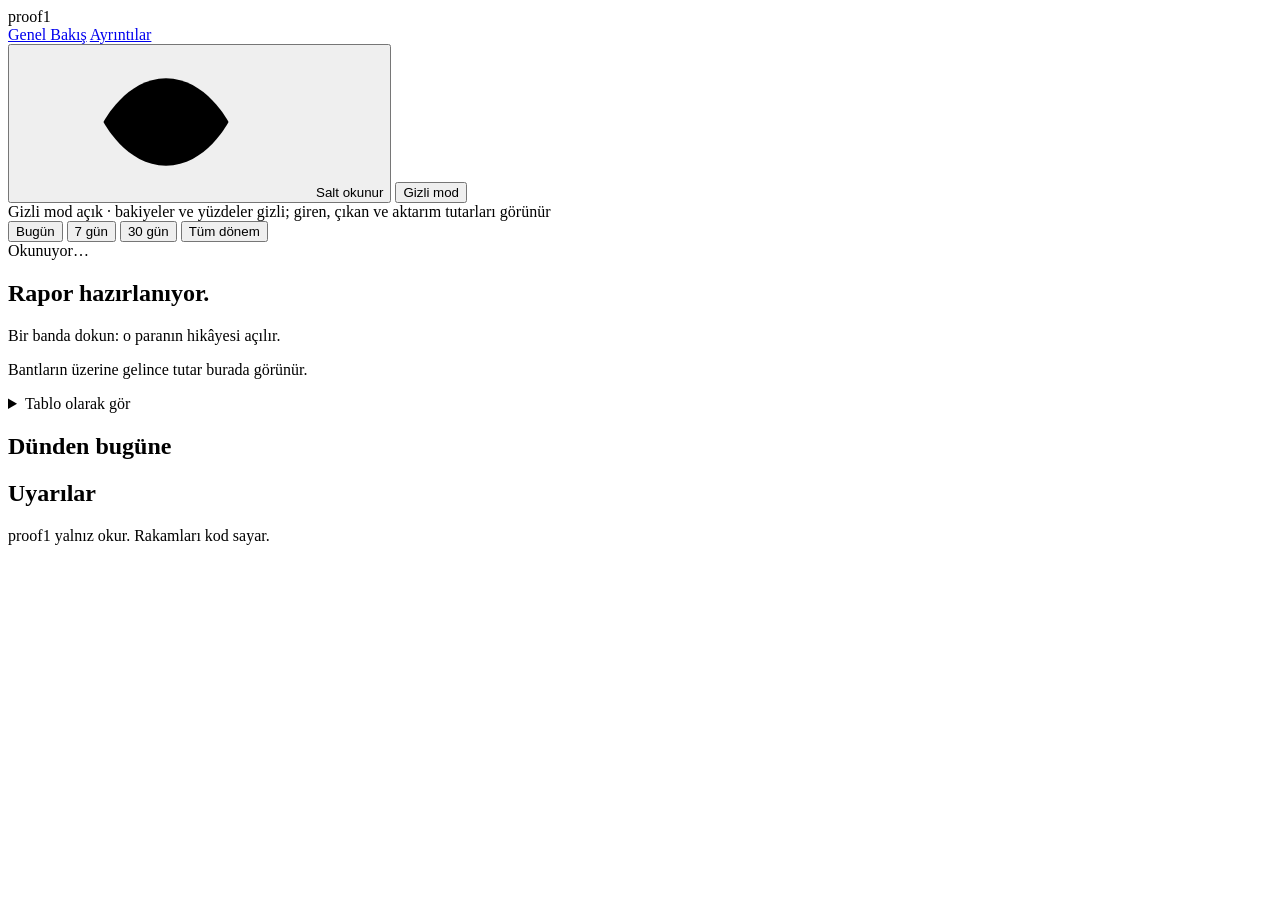
==== pano/static/index.html @ 2d66168a "M7: sunum desteği — kayıt şeridi, README katkısı, demo akışı Pano ?kayit=1 ile ekranda kalıcı "KAYIT" ====
<!doctype html>
<html lang="tr">
<head>
<meta charset="utf-8">
<meta name="viewport" content="width=device-width, initial-scale=1">
<title>proof1</title>
<link rel="preconnect" href="https://fonts.googleapis.com">
<link rel="preconnect" href="https://fonts.gstatic.com" crossorigin>
<link rel="stylesheet" href="https://fonts.googleapis.com/css2?family=IBM+Plex+Mono:wght@400;500&family=IBM+Plex+Sans:wght@400;500;600&family=Newsreader:opsz,wght@6..72,400;6..72,600&display=swap">
<link rel="stylesheet" href="/static/pano.css">
</head>
<body>
<header class="ust">
  <div class="ust-ic">
    <span class="logo">proof1</span>
    <nav class="gezinti" aria-label="Görünüm">
      <a href="#genel" id="git-genel" aria-current="page">Genel Bakış</a>
      <a href="#ayrintilar" id="git-ayrinti">Ayrıntılar</a>
    </nav>
    <span class="bosluk"></span>
    <button type="button" class="rozet" id="salt-okunur" aria-expanded="false" aria-controls="salt-okunur-aciklama">
      <svg class="i" aria-hidden="true"><use href="#i-goz"/></svg>Salt okunur
    </button>
    <button type="button" class="anahtar" id="gizli" role="switch" aria-checked="true">
      <span>Gizli mod</span><span class="ray" aria-hidden="true"></span>
    </button>
  </div>
  <div class="aciklama-kutu" id="salt-okunur-aciklama" hidden>
    <strong>proof1 yalnız okur.</strong> OKX TR hesabını ve zincirdeki adresleri okur; emir veremez, para çekemez ya da taşıyamaz,
    bot kurup durduramaz, öğüt vermez. Yazdığı tek şey kendi kaydı: “Bu adres senin mi?” yanıtın.
  </div>
  <div class="kayit-serit" id="kayit-serit" role="note" hidden>KAYIT · bu görüntü önceden alınmıştır, canlı değil</div>
  <div class="gizli-serit" id="gizli-serit">Gizli mod açık · bakiyeler ve yüzdeler gizli; giren, çıkan ve aktarım tutarları görünür</div>
</header>

<main id="pano" aria-busy="true">
  <div class="arac">
    <div class="aralik" role="radiogroup" aria-label="Zaman aralığı" id="aralik">
      <button type="button" role="radio" aria-checked="false" aria-disabled="true" title="Bu aralık için okuma yok">Bugün</button>
      <button type="button" role="radio" aria-checked="false" aria-disabled="true" title="Bu aralık için okuma yok">7 gün</button>
      <button type="button" role="radio" aria-checked="false" aria-disabled="true" title="Bu aralık için okuma yok">30 gün</button>
      <button type="button" role="radio" aria-checked="true">Tüm dönem</button>
    </div>
    <span class="tazelik" id="tazelik">Okunuyor…</span>
  </div>

  <section class="ana" id="akis" aria-labelledby="ozet">
    <div class="ozet-kolon" id="ozet-kolon">
      <p class="ust-etiket" id="donem"></p>
      <h1 id="ozet">Rapor hazırlanıyor.</h1>
      <p class="kaynak-not" id="ozet-durum"></p>
      <p class="durum-hap" id="durum-hap" hidden></p>
      <p class="kalan" id="kalan" hidden></p>
      <p class="ipucu">Bir banda dokun: o paranın hikâyesi açılır.</p>
    </div>
    <div class="sema-kolon">
      <div class="sema" id="sema" role="group" aria-label="Para akış şeması"></div>
      <p class="okuma" id="okuma" aria-live="polite">Bantların üzerine gelince tutar burada görünür.</p>
      <details class="tablo-alternatif">
        <summary>Tablo olarak gör</summary>
        <div class="tablo-sar"><table id="akis-tablo"></table></div>
      </details>
    </div>
    <aside class="panel" id="panel" hidden aria-labelledby="panel-baslik" tabindex="-1">
      <div class="panel-ust">
        <h2 id="panel-baslik"></h2>
        <button type="button" class="kapat" id="panel-kapat">Kapat</button>
      </div>
      <div id="panel-icerik"></div>
    </aside>
  </section>

  <div class="ikinci">
    <section id="fark" aria-labelledby="fark-baslik">
      <div class="bolum-ust">
        <h2 id="fark-baslik">Dünden bugüne</h2>
        <div class="sekmeler" role="tablist" id="kopru-sekmeler"></div>
      </div>
      <p class="not" id="kopru-not"></p>
      <div id="kopru-icerik"></div>
    </section>
    <section id="uyarilar-bolum" aria-labelledby="uyari-baslik">
      <h2 id="uyari-baslik">Uyarılar</h2>
      <ul class="uyarilar" id="uyarilar"></ul>
      <p class="not" id="tum-uyarilar" hidden></p>
    </section>
  </div>

  <section class="sahiplik-bolum" aria-labelledby="sahiplik-baslik" id="sahiplik-bolum" hidden>
    <h2 id="sahiplik-baslik">Bu adres senin mi?</h2>
    <p class="not">Yanıtın yalnız proof1'ın kendi kaydına yazılır; para taşınmaz.</p>
    <div class="sahiplik" id="sahiplik"></div>
  </section>
</main>

<main id="ayrinti" hidden aria-busy="false">
  <div class="arac">
    <div class="sekmeler buyuk" role="tablist" id="ayrinti-sekmeler">
      <button type="button" role="tab" data-sekme="hareketler" aria-selected="true">Hareketler</button>
      <button type="button" role="tab" data-sekme="bot" aria-selected="false">Bot incelemesi</button>
      <button type="button" role="tab" data-sekme="kanitlar" aria-selected="false">Kanıtlar</button>
    </div>
    <span class="tazelik" id="ayrinti-durum"></span>
  </div>
  <section id="sekme-hareketler" class="sekme-govde" role="tabpanel"></section>
  <section id="sekme-bot" class="sekme-govde" role="tabpanel" hidden></section>
  <section id="sekme-kanitlar" class="sekme-govde" role="tabpanel" hidden></section>
</main>

<footer class="alt">
  <span>proof1 yalnız okur. Rakamları kod sayar.</span>
  <span id="durum-satiri"></span>
</footer>
<div class="sr" aria-live="polite" id="duyuru"></div>

<svg width="0" height="0" style="position:absolute" aria-hidden="true">
  <symbol id="i-goz" viewBox="0 0 24 24"><path d="M2 12s3.6-7 10-7 10 7 10 7-3.6 7-10 7S2 12 2 12z"/><circle cx="12" cy="12" r="3"/></symbol>
  <symbol id="i-uyari" viewBox="0 0 24 24"><circle cx="12" cy="12" r="8.5" stroke-dasharray="3 2.6"/><path d="M12 8v5M12 16v.01"/></symbol>
  <symbol id="i-tamam" viewBox="0 0 24 24"><circle cx="12" cy="12" r="8.5"/><path d="m8.5 12 2.5 2.5 4.5-5"/></symbol>
  <symbol id="i-eksik" viewBox="0 0 24 24"><circle cx="12" cy="12" r="8.5" stroke-dasharray="2 3"/><path d="M8.5 12h7"/></symbol>
  <symbol id="i-gelen" viewBox="0 0 24 24"><path d="M17 7 7 17M7 9v8h8"/></symbol>
</svg>
<script src="/static/pano.js"></script>
</body>
</html>
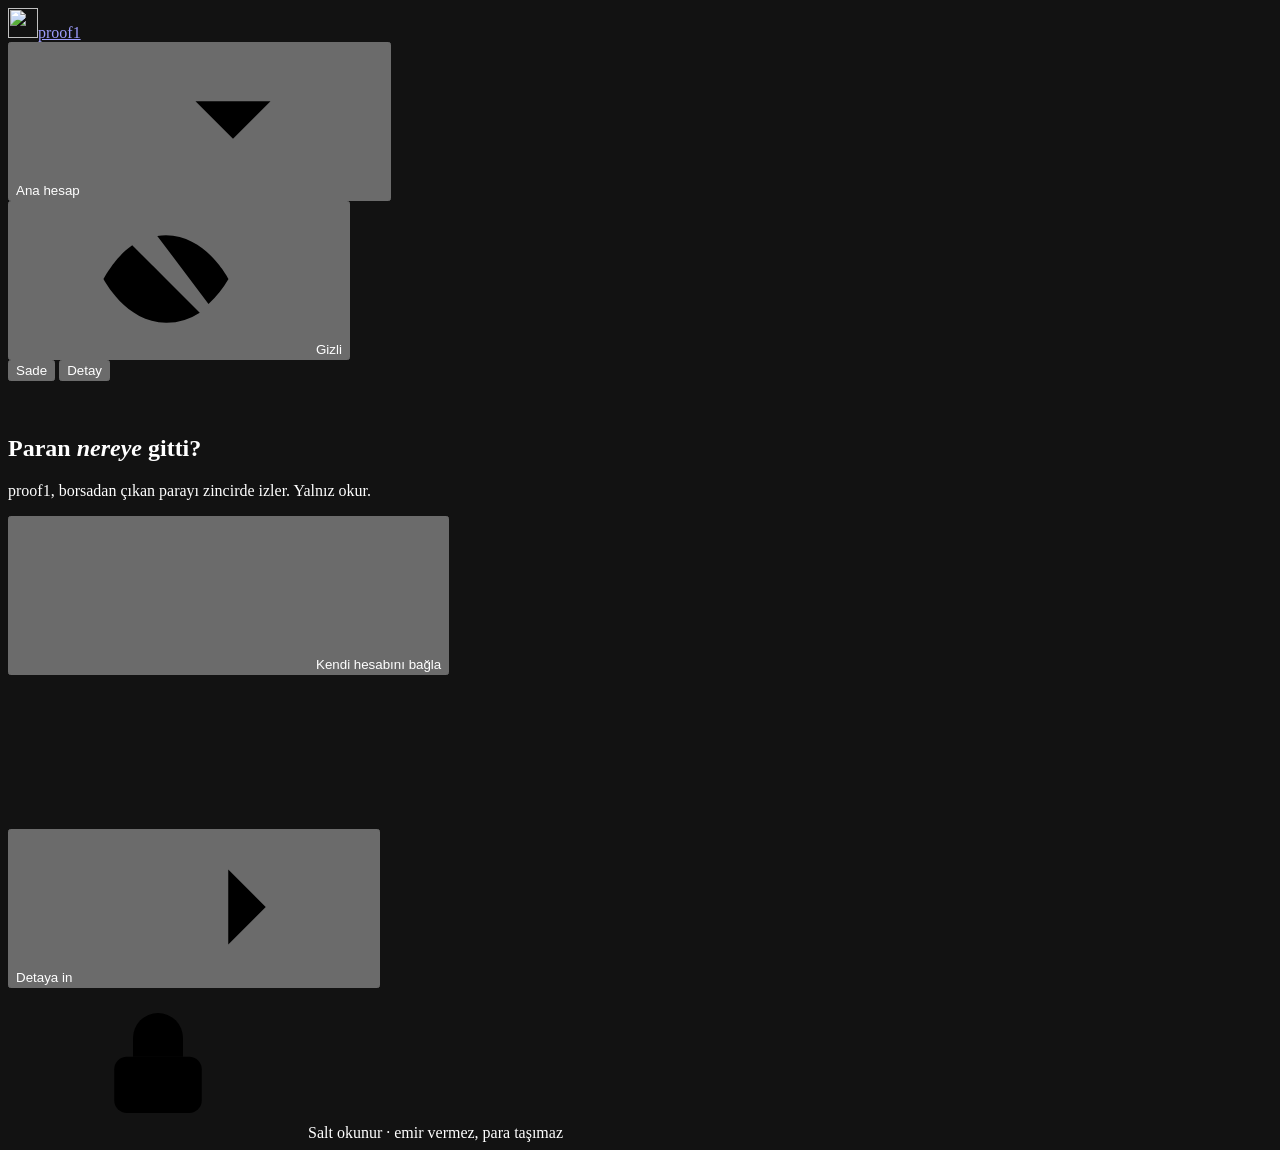
==== commit d9676021: "Pano baştan: sade ilk sayfa, altın parçacıklı akış, Detay modu; herkes kendi hesabını bağlar - İlk s" ====
--- a/pano/static/index.html
+++ b/pano/static/index.html
@@ -3,123 +3,129 @@
 <head>
 <meta charset="utf-8">
 <meta name="viewport" content="width=device-width, initial-scale=1">
+<meta name="color-scheme" content="dark">
 <title>proof1</title>
+<link rel="icon" type="image/png" href="/static/kus-64.png">
 <link rel="preconnect" href="https://fonts.googleapis.com">
 <link rel="preconnect" href="https://fonts.gstatic.com" crossorigin>
-<link rel="stylesheet" href="https://fonts.googleapis.com/css2?family=IBM+Plex+Mono:wght@400;500&family=IBM+Plex+Sans:wght@400;500;600&family=Newsreader:opsz,wght@6..72,400;6..72,600&display=swap">
+<link rel="stylesheet" href="https://fonts.googleapis.com/css2?family=Archivo:wdth,wght@62..125,300..700&family=Chivo+Mono:wght@400;500&family=Fraunces:ital,opsz,wght@0,9..144,300..600;1,9..144,300..500&display=swap">
 <link rel="stylesheet" href="/static/pano.css">
 </head>
 <body>
+<div class="tane" aria-hidden="true"></div>
+
 <header class="ust">
-  <div class="ust-ic">
-    <span class="logo">proof1</span>
-    <nav class="gezinti" aria-label="Görünüm">
-      <a href="#genel" id="git-genel" aria-current="page">Genel Bakış</a>
-      <a href="#ayrintilar" id="git-ayrinti">Ayrıntılar</a>
-    </nav>
-    <span class="bosluk"></span>
-    <button type="button" class="rozet" id="salt-okunur" aria-expanded="false" aria-controls="salt-okunur-aciklama">
-      <svg class="i" aria-hidden="true"><use href="#i-goz"/></svg>Salt okunur
+  <a class="marka" href="/" aria-label="proof1 ana sayfa">
+    <img src="/static/kus-64.png" alt="" width="30" height="30"><span>proof1</span>
+  </a>
+  <div class="ust-sag">
+    <div class="hesap">
+      <button type="button" class="hap" id="hesap-dugme" aria-haspopup="menu" aria-expanded="false" aria-controls="hesap-menu">
+        <span class="hesap-nokta" aria-hidden="true"></span><span id="hesap-ad">Ana hesap</span>
+        <svg class="i kucuk" aria-hidden="true"><use href="#i-asagi"/></svg>
+      </button>
+      <div class="menu" id="hesap-menu" role="menu" hidden></div>
+    </div>
+    <button type="button" class="ikon-dugme" id="gizli" role="switch" aria-checked="true" title="Gizli mod: bakiyeler ve yüzdeler gizli">
+      <svg class="i" aria-hidden="true"><use href="#i-goz-kapali"/></svg><span class="gizli-yazi">Gizli</span>
     </button>
-    <button type="button" class="anahtar" id="gizli" role="switch" aria-checked="true">
-      <span>Gizli mod</span><span class="ray" aria-hidden="true"></span>
-    </button>
+    <div class="kip" role="tablist" aria-label="Görünüm">
+      <button type="button" role="tab" id="sade-dugme" aria-selected="true">Sade</button>
+      <button type="button" role="tab" id="detay-dugme" aria-selected="false">Detay</button>
+    </div>
   </div>
-  <div class="aciklama-kutu" id="salt-okunur-aciklama" hidden>
-    <strong>proof1 yalnız okur.</strong> OKX TR hesabını ve zincirdeki adresleri okur; emir veremez, para çekemez ya da taşıyamaz,
-    bot kurup durduramaz, öğüt vermez. Yazdığı tek şey kendi kaydı: “Bu adres senin mi?” yanıtın.
-  </div>
-  <div class="kayit-serit" id="kayit-serit" role="note" hidden>KAYIT · bu görüntü önceden alınmıştır, canlı değil</div>
-  <div class="gizli-serit" id="gizli-serit">Gizli mod açık · bakiyeler ve yüzdeler gizli; giren, çıkan ve aktarım tutarları görünür</div>
 </header>
+<div class="kayit-serit" id="kayit-serit" role="note" hidden>KAYIT · önceden alınmış görüntü, canlı değil</div>
 
-<main id="pano" aria-busy="true">
-  <div class="arac">
-    <div class="aralik" role="radiogroup" aria-label="Zaman aralığı" id="aralik">
-      <button type="button" role="radio" aria-checked="false" aria-disabled="true" title="Bu aralık için okuma yok">Bugün</button>
-      <button type="button" role="radio" aria-checked="false" aria-disabled="true" title="Bu aralık için okuma yok">7 gün</button>
-      <button type="button" role="radio" aria-checked="false" aria-disabled="true" title="Bu aralık için okuma yok">30 gün</button>
-      <button type="button" role="radio" aria-checked="true">Tüm dönem</button>
+<main id="sade" aria-busy="true">
+  <section class="sahne" id="sahne" aria-labelledby="baslik">
+    <p class="ust-yazi" id="donem">&nbsp;</p>
+    <h1 class="baslik" id="baslik">Paran <em>nereye</em> gitti?</h1>
+    <p class="alt-baslik" id="alt-baslik">proof1, borsadan çıkan parayı zincirde izler. Yalnız okur.</p>
+    <button type="button" class="in bos-bagla" id="bos-bagla"><svg class="i" aria-hidden="true"><use href="#i-arti"/></svg>Kendi hesabını bağla</button>
+    <div class="akis" id="akis">
+      <div class="sema" id="sema" role="group" aria-label="Para akış şeması"></div>
+      <canvas id="parcacik" aria-hidden="true"></canvas>
+      <div class="okuma" id="okuma" role="status" aria-live="polite" hidden></div>
     </div>
-    <span class="tazelik" id="tazelik">Okunuyor…</span>
-  </div>
-
-  <section class="ana" id="akis" aria-labelledby="ozet">
-    <div class="ozet-kolon" id="ozet-kolon">
-      <p class="ust-etiket" id="donem"></p>
-      <h1 id="ozet">Rapor hazırlanıyor.</h1>
-      <p class="kaynak-not" id="ozet-durum"></p>
-      <p class="durum-hap" id="durum-hap" hidden></p>
-      <p class="kalan" id="kalan" hidden></p>
-      <p class="ipucu">Bir banda dokun: o paranın hikâyesi açılır.</p>
-    </div>
-    <div class="sema-kolon">
-      <div class="sema" id="sema" role="group" aria-label="Para akış şeması"></div>
-      <p class="okuma" id="okuma" aria-live="polite">Bantların üzerine gelince tutar burada görünür.</p>
-      <details class="tablo-alternatif">
-        <summary>Tablo olarak gör</summary>
-        <div class="tablo-sar"><table id="akis-tablo"></table></div>
-      </details>
-    </div>
-    <aside class="panel" id="panel" hidden aria-labelledby="panel-baslik" tabindex="-1">
-      <div class="panel-ust">
-        <h2 id="panel-baslik"></h2>
-        <button type="button" class="kapat" id="panel-kapat">Kapat</button>
-      </div>
-      <div id="panel-icerik"></div>
-    </aside>
+    <div class="kartlar" id="kartlar"></div>
+    <button type="button" class="in" id="detaya-in">Detaya in<svg class="i" aria-hidden="true"><use href="#i-ok"/></svg></button>
   </section>
 
-  <div class="ikinci">
-    <section id="fark" aria-labelledby="fark-baslik">
-      <div class="bolum-ust">
-        <h2 id="fark-baslik">Dünden bugüne</h2>
-        <div class="sekmeler" role="tablist" id="kopru-sekmeler"></div>
-      </div>
-      <p class="not" id="kopru-not"></p>
-      <div id="kopru-icerik"></div>
-    </section>
-    <section id="uyarilar-bolum" aria-labelledby="uyari-baslik">
-      <h2 id="uyari-baslik">Uyarılar</h2>
-      <ul class="uyarilar" id="uyarilar"></ul>
-      <p class="not" id="tum-uyarilar" hidden></p>
-    </section>
-  </div>
-
-  <section class="sahiplik-bolum" aria-labelledby="sahiplik-baslik" id="sahiplik-bolum" hidden>
-    <h2 id="sahiplik-baslik">Bu adres senin mi?</h2>
-    <p class="not">Yanıtın yalnız proof1'ın kendi kaydına yazılır; para taşınmaz.</p>
-    <div class="sahiplik" id="sahiplik"></div>
-  </section>
+  <aside class="cekmece" id="panel" hidden tabindex="-1" aria-labelledby="panel-baslik">
+    <div class="cekmece-ust">
+      <h2 id="panel-baslik"></h2>
+      <button type="button" class="ikon-dugme" id="panel-kapat" aria-label="Kapat"><svg class="i" aria-hidden="true"><use href="#i-kapat"/></svg></button>
+    </div>
+    <div id="panel-icerik"></div>
+  </aside>
 </main>
 
-<main id="ayrinti" hidden aria-busy="false">
-  <div class="arac">
-    <div class="sekmeler buyuk" role="tablist" id="ayrinti-sekmeler">
-      <button type="button" role="tab" data-sekme="hareketler" aria-selected="true">Hareketler</button>
-      <button type="button" role="tab" data-sekme="bot" aria-selected="false">Bot incelemesi</button>
-      <button type="button" role="tab" data-sekme="kanitlar" aria-selected="false">Kanıtlar</button>
-    </div>
-    <span class="tazelik" id="ayrinti-durum"></span>
+<main id="detay" hidden aria-busy="false">
+  <div class="detay-ust">
+    <nav class="sekmeler" role="tablist" id="ayrinti-sekmeler" aria-label="Ayrıntılar">
+      <button type="button" role="tab" data-sekme="ozet" aria-selected="true">Özet</button>
+      <button type="button" role="tab" data-sekme="uyarilar" aria-selected="false">Uyarılar</button>
+      <button type="button" role="tab" data-sekme="bot" aria-selected="false">Bot</button>
+      <button type="button" role="tab" data-sekme="hareketler" aria-selected="false">Hareketler</button>
+      <button type="button" role="tab" data-sekme="kanitlar" aria-selected="false">Kanıt ve mühür</button>
+    </nav>
+    <span class="soluk" id="ayrinti-durum"></span>
   </div>
-  <section id="sekme-hareketler" class="sekme-govde" role="tabpanel"></section>
+  <section id="sekme-ozet" class="sekme-govde" role="tabpanel"></section>
+  <section id="sekme-uyarilar" class="sekme-govde" role="tabpanel" hidden></section>
   <section id="sekme-bot" class="sekme-govde" role="tabpanel" hidden></section>
+  <section id="sekme-hareketler" class="sekme-govde" role="tabpanel" hidden></section>
   <section id="sekme-kanitlar" class="sekme-govde" role="tabpanel" hidden></section>
 </main>
 
 <footer class="alt">
-  <span>proof1 yalnız okur. Rakamları kod sayar.</span>
-  <span id="durum-satiri"></span>
+  <span class="kilit"><svg class="i kucuk" aria-hidden="true"><use href="#i-kilit"/></svg>Salt okunur · emir vermez, para taşımaz</span>
+  <span id="muhur-rozet" class="muhur-rozet" hidden></span>
+  <span class="soluk" id="durum-satiri"></span>
 </footer>
+
+<div class="perde" id="bagla-perde" hidden>
+  <div class="bagla" role="dialog" aria-modal="true" aria-labelledby="bagla-baslik">
+    <button type="button" class="ikon-dugme kapat" id="bagla-kapat" aria-label="Kapat"><svg class="i" aria-hidden="true"><use href="#i-kapat"/></svg></button>
+    <img class="bagla-kus" src="/static/kus.jpg" alt="" width="72" height="72">
+    <h2 id="bagla-baslik">Kendi hesabını gör</h2>
+    <ol class="adimlar">
+      <li><b>OKX TR → API</b> bölümünde yeni anahtar aç. İzin: yalnız <b>Okuma</b>.</li>
+      <li>Üç değeri aşağıya yapıştır.</li>
+      <li>proof1 tarar, panon çizilir.</li>
+    </ol>
+    <form id="bagla-form" autocomplete="off" novalidate>
+      <label>API anahtarı<input name="api_key" type="password" autocomplete="off" spellcheck="false" required></label>
+      <label>Gizli anahtar<input name="secret_key" type="password" autocomplete="off" spellcheck="false" required></label>
+      <label>Parola<input name="passphrase" type="password" autocomplete="off" spellcheck="false" required></label>
+      <p class="guven"><svg class="i kucuk" aria-hidden="true"><use href="#i-kilit"/></svg>Anahtar bu bilgisayardan çıkmaz, diske yazılmaz. İşlem ya da çekim yetkisi olan anahtar reddedilir.</p>
+      <p class="hata" id="bagla-hata" role="alert" hidden></p>
+      <button type="submit" class="birincil">Tara</button>
+    </form>
+    <div class="ilerleme" id="bagla-ilerleme" hidden>
+      <ol id="ilerleme-adimlar"></ol>
+      <p class="soluk kucuk-yazi">Pencereyi kapatabilirsin; tarama sürer, bitince panon açılır.</p>
+    </div>
+  </div>
+</div>
 <div class="sr" aria-live="polite" id="duyuru"></div>
 
 <svg width="0" height="0" style="position:absolute" aria-hidden="true">
   <symbol id="i-goz" viewBox="0 0 24 24"><path d="M2 12s3.6-7 10-7 10 7 10 7-3.6 7-10 7S2 12 2 12z"/><circle cx="12" cy="12" r="3"/></symbol>
-  <symbol id="i-uyari" viewBox="0 0 24 24"><circle cx="12" cy="12" r="8.5" stroke-dasharray="3 2.6"/><path d="M12 8v5M12 16v.01"/></symbol>
-  <symbol id="i-tamam" viewBox="0 0 24 24"><circle cx="12" cy="12" r="8.5"/><path d="m8.5 12 2.5 2.5 4.5-5"/></symbol>
-  <symbol id="i-eksik" viewBox="0 0 24 24"><circle cx="12" cy="12" r="8.5" stroke-dasharray="2 3"/><path d="M8.5 12h7"/></symbol>
-  <symbol id="i-gelen" viewBox="0 0 24 24"><path d="M17 7 7 17M7 9v8h8"/></symbol>
+  <symbol id="i-goz-kapali" viewBox="0 0 24 24"><path d="M3 3l18 18M10.6 5.1A10 10 0 0 1 12 5c6.4 0 10 7 10 7a17 17 0 0 1-3.2 4M6.6 6.6C3.9 8.4 2 12 2 12s3.6 7 10 7a9.6 9.6 0 0 0 5.4-1.6M9.9 9.9a3 3 0 0 0 4.2 4.2"/></symbol>
+  <symbol id="i-asagi" viewBox="0 0 24 24"><path d="m6 9 6 6 6-6"/></symbol>
+  <symbol id="i-ok" viewBox="0 0 24 24"><path d="M5 12h14M13 6l6 6-6 6"/></symbol>
+  <symbol id="i-kapat" viewBox="0 0 24 24"><path d="M6 6l12 12M18 6 6 18"/></symbol>
+  <symbol id="i-kilit" viewBox="0 0 24 24"><rect x="5" y="11" width="14" height="9" rx="2"/><path d="M8 11V8a4 4 0 0 1 8 0v3"/></symbol>
+  <symbol id="i-uyari" viewBox="0 0 24 24"><path d="M12 3 2 20h20L12 3z"/><path d="M12 10v4M12 17v.01"/></symbol>
+  <symbol id="i-tamam" viewBox="0 0 24 24"><circle cx="12" cy="12" r="9"/><path d="m8 12 3 3 5-6"/></symbol>
+  <symbol id="i-eksik" viewBox="0 0 24 24"><circle cx="12" cy="12" r="9" stroke-dasharray="2 3"/><path d="M8.5 12h7"/></symbol>
+  <symbol id="i-arti" viewBox="0 0 24 24"><path d="M12 5v14M5 12h14"/></symbol>
+  <symbol id="i-muhur" viewBox="0 0 24 24"><path d="M12 2 4 6v6c0 5 3.4 8.6 8 10 4.6-1.4 8-5 8-10V6l-8-4z"/><path d="m8.5 12 2.5 2.5 4.5-5"/></symbol>
 </svg>
+<script src="https://cdn.jsdelivr.net/npm/gsap@3.15.0/dist/gsap.min.js"></script>
+<script src="https://cdn.jsdelivr.net/npm/gsap@3.15.0/dist/SplitText.min.js"></script>
 <script src="/static/pano.js"></script>
 </body>
 </html>
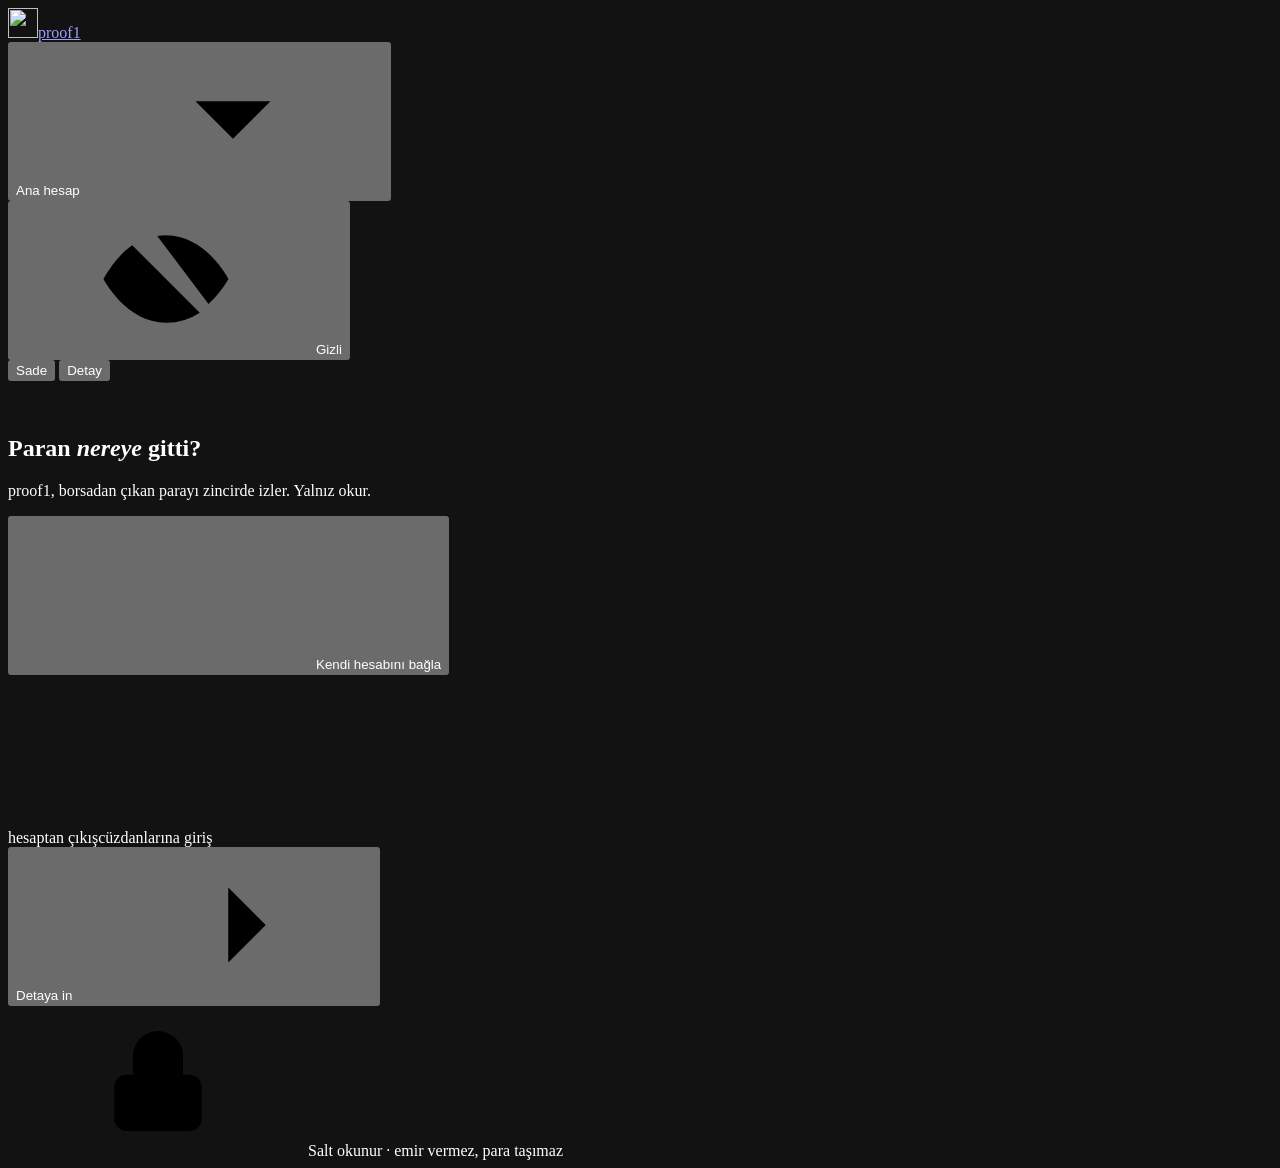
==== commit 311f08b8: "Pano: OKX TR bakiyesi açık modda, giriş altın / çıkış mavi, şerit çekmecenin altında; 16 Ekim mühürl" ====
--- a/pano/static/index.html
+++ b/pano/static/index.html
@@ -48,18 +48,20 @@
       <canvas id="parcacik" aria-hidden="true"></canvas>
       <div class="okuma" id="okuma" role="status" aria-live="polite" hidden></div>
     </div>
+    <div class="lejant" aria-hidden="true"><span class="cikis">hesaptan çıkış</span><span class="giris">cüzdanlarına giriş</span></div>
     <div class="kartlar" id="kartlar"></div>
     <button type="button" class="in" id="detaya-in">Detaya in<svg class="i" aria-hidden="true"><use href="#i-ok"/></svg></button>
   </section>
 
-  <aside class="cekmece" id="panel" hidden tabindex="-1" aria-labelledby="panel-baslik">
-    <div class="cekmece-ust">
-      <h2 id="panel-baslik"></h2>
-      <button type="button" class="ikon-dugme" id="panel-kapat" aria-label="Kapat"><svg class="i" aria-hidden="true"><use href="#i-kapat"/></svg></button>
-    </div>
-    <div id="panel-icerik"></div>
-  </aside>
 </main>
+
+<aside class="cekmece" id="panel" hidden tabindex="-1" aria-labelledby="panel-baslik">
+  <div class="cekmece-ust">
+    <h2 id="panel-baslik"></h2>
+    <button type="button" class="ikon-dugme" id="panel-kapat" aria-label="Kapat"><svg class="i" aria-hidden="true"><use href="#i-kapat"/></svg></button>
+  </div>
+  <div id="panel-icerik"></div>
+</aside>
 
 <main id="detay" hidden aria-busy="false">
   <div class="detay-ust">
@@ -103,6 +105,13 @@
       <p class="hata" id="bagla-hata" role="alert" hidden></p>
       <button type="submit" class="birincil">Tara</button>
     </form>
+    <div class="bagla-demo" id="bagla-demo" hidden>
+      <p>Bu herkese açık demo, anonim örnek veriyle çalışır. Kendi hesabını görmek için proof1'ı kendi bilgisayarında çalıştır: anahtarın hiçbir sunucuya gitmez.</p>
+      <pre><code>git clone https://github.com/mryavascann/Proof1
+cd Proof1
+python -m pano.sunucu</code></pre>
+      <a class="birincil" href="https://github.com/mryavascann/Proof1" target="_blank" rel="noopener noreferrer">GitHub'da aç</a>
+    </div>
     <div class="ilerleme" id="bagla-ilerleme" hidden>
       <ol id="ilerleme-adimlar"></ol>
       <p class="soluk kucuk-yazi">Pencereyi kapatabilirsin; tarama sürer, bitince panon açılır.</p>
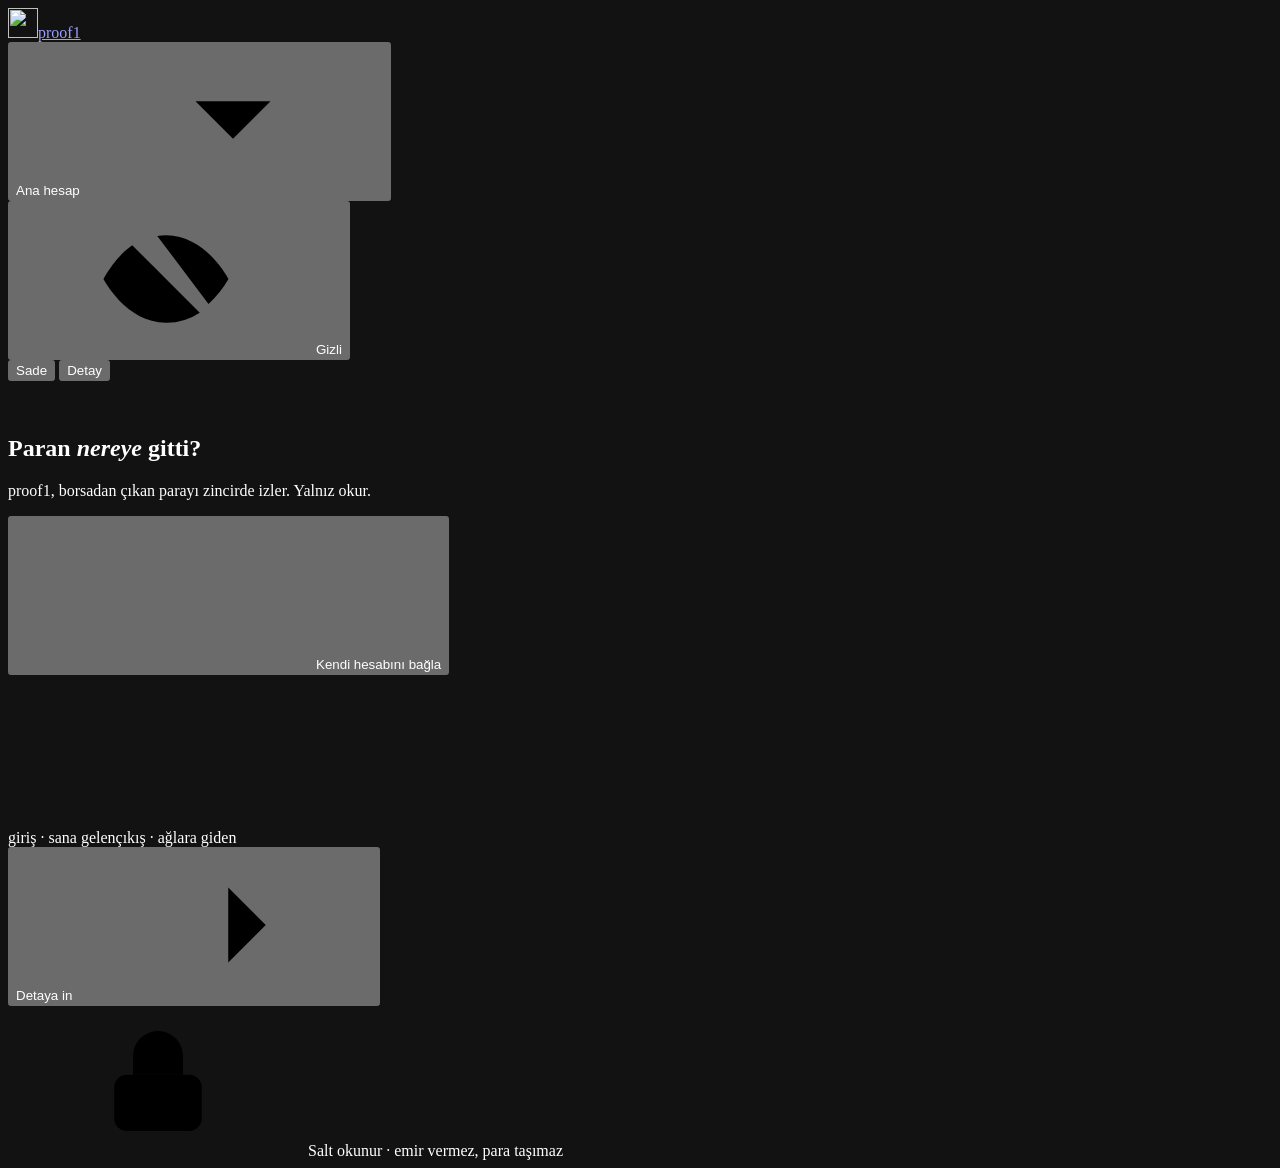
==== commit a6d1afa5: "Pano: sana gelen giriş altın, ağlara giden çıkış mavi; örnek veride sahte 0 $ bakiye yok - Akış: OKX" ====
--- a/pano/static/index.html
+++ b/pano/static/index.html
@@ -44,11 +44,12 @@
     <p class="alt-baslik" id="alt-baslik">proof1, borsadan çıkan parayı zincirde izler. Yalnız okur.</p>
     <button type="button" class="in bos-bagla" id="bos-bagla"><svg class="i" aria-hidden="true"><use href="#i-arti"/></svg>Kendi hesabını bağla</button>
     <div class="akis" id="akis">
+      <div class="kus-golge" aria-hidden="true"></div>
       <div class="sema" id="sema" role="group" aria-label="Para akış şeması"></div>
       <canvas id="parcacik" aria-hidden="true"></canvas>
       <div class="okuma" id="okuma" role="status" aria-live="polite" hidden></div>
     </div>
-    <div class="lejant" aria-hidden="true"><span class="cikis">hesaptan çıkış</span><span class="giris">cüzdanlarına giriş</span></div>
+    <div class="lejant" aria-hidden="true"><span class="giris">giriş · sana gelen</span><span class="cikis">çıkış · ağlara giden</span></div>
     <div class="kartlar" id="kartlar"></div>
     <button type="button" class="in" id="detaya-in">Detaya in<svg class="i" aria-hidden="true"><use href="#i-ok"/></svg></button>
   </section>
@@ -101,12 +102,13 @@
       <label>API anahtarı<input name="api_key" type="password" autocomplete="off" spellcheck="false" required></label>
       <label>Gizli anahtar<input name="secret_key" type="password" autocomplete="off" spellcheck="false" required></label>
       <label>Parola<input name="passphrase" type="password" autocomplete="off" spellcheck="false" required></label>
-      <p class="guven"><svg class="i kucuk" aria-hidden="true"><use href="#i-kilit"/></svg>Anahtar bu bilgisayardan çıkmaz, diske yazılmaz. İşlem ya da çekim yetkisi olan anahtar reddedilir.</p>
+      <p class="guven" id="guven-yerel"><svg class="i kucuk" aria-hidden="true"><use href="#i-kilit"/></svg>Anahtar bu bilgisayardan çıkmaz, diske yazılmaz. İşlem ya da çekim yetkisi olan anahtar reddedilir.</p>
+      <p class="guven" id="guven-statik" hidden><svg class="i kucuk" aria-hidden="true"><use href="#i-kilit"/></svg>Anahtar bu sekmeden çıkmaz: istekleri tarayıcın imzalar ve doğrudan OKX TR'ye gönderir. Sunucumuz yok, hiçbir yere kaydedilmez. İşlem ya da çekim yetkisi olan anahtar reddedilir.</p>
       <p class="hata" id="bagla-hata" role="alert" hidden></p>
       <button type="submit" class="birincil">Tara</button>
     </form>
     <div class="bagla-demo" id="bagla-demo" hidden>
-      <p>Bu herkese açık demo, anonim örnek veriyle çalışır. Kendi hesabını görmek için proof1'ı kendi bilgisayarında çalıştır: anahtarın hiçbir sunucuya gitmez.</p>
+      <p>Bot karşılaştırması, zincir taraması ve mühür için tam sürümü kendi bilgisayarında çalıştır:</p>
       <pre><code>git clone https://github.com/mryavascann/Proof1
 cd Proof1
 python -m pano.sunucu</code></pre>
@@ -133,8 +135,9 @@
   <symbol id="i-arti" viewBox="0 0 24 24"><path d="M12 5v14M5 12h14"/></symbol>
   <symbol id="i-muhur" viewBox="0 0 24 24"><path d="M12 2 4 6v6c0 5 3.4 8.6 8 10 4.6-1.4 8-5 8-10V6l-8-4z"/><path d="m8.5 12 2.5 2.5 4.5-5"/></symbol>
 </svg>
-<script src="https://cdn.jsdelivr.net/npm/gsap@3.15.0/dist/gsap.min.js"></script>
-<script src="https://cdn.jsdelivr.net/npm/gsap@3.15.0/dist/SplitText.min.js"></script>
+<script src="https://cdn.jsdelivr.net/npm/gsap@3.15.0/dist/gsap.min.js" integrity="sha384-XmJ9SoHtVOHoQUcKvFAzVXwdkKo1Ie3bhmSoIAkcdsHGaIrVJIkmozyq0FJeb/Ly" crossorigin="anonymous"></script>
+<script src="https://cdn.jsdelivr.net/npm/gsap@3.15.0/dist/SplitText.min.js" integrity="sha384-SWJ0lLVRoipvHh59xj0pL7uC7Ih51F+5smaFtrG+2nr+TlDZU5SYJHmxfolbeNTr" crossorigin="anonymous"></script>
+<script src="/static/tarayici.js"></script>
 <script src="/static/pano.js"></script>
 </body>
 </html>
